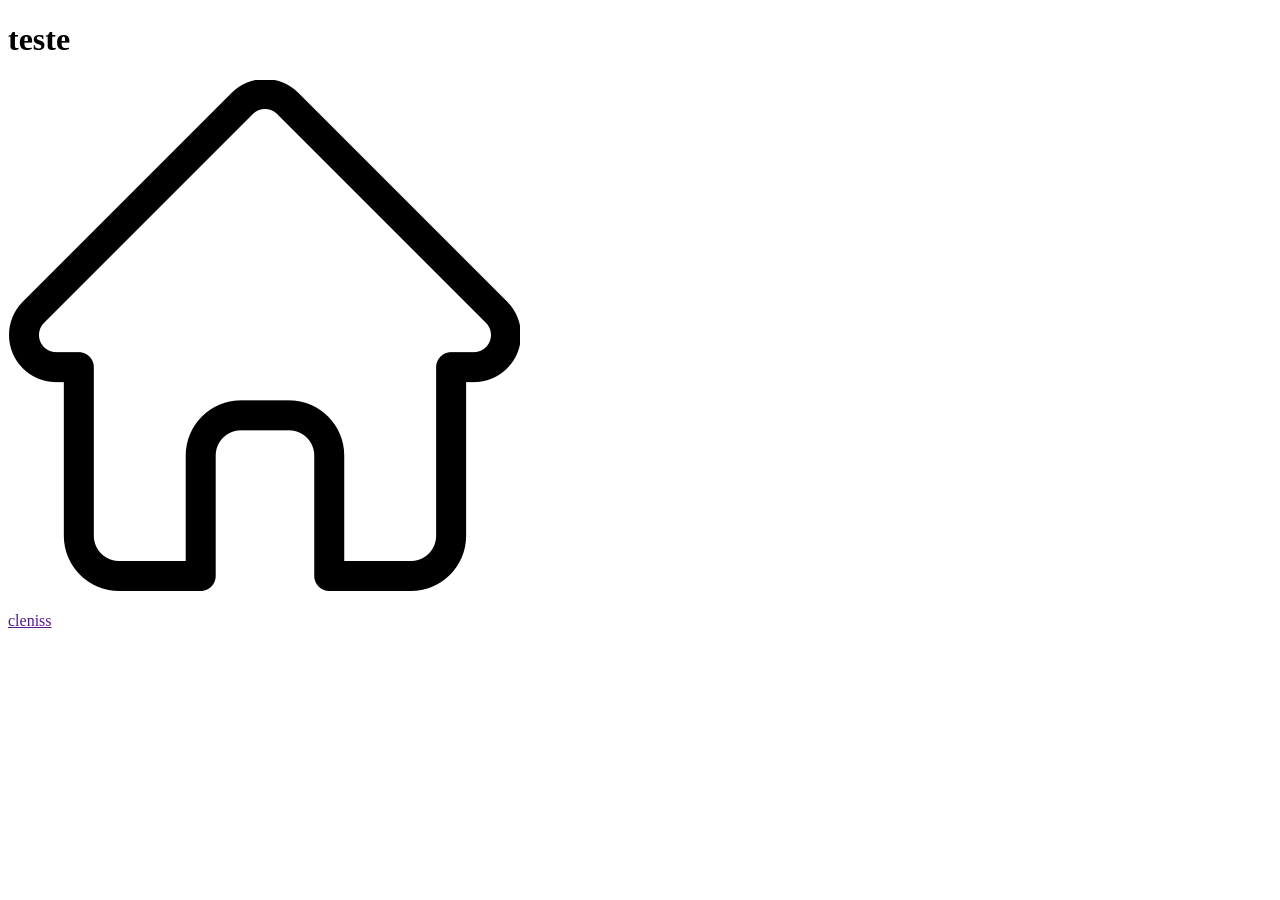
==== home/index.html @ c4fd5f88 "Add files via upload" ====
<!DOCTYPE html>
<html lang="en">
<head>
    <meta charset="UTF-8">
    <meta name="viewport" content="width=device-width, initial-scale=1.0">
    <title>site institucional</title>
</head>
<body>
    <h1>teste</h1>
    <nav>
        <a href="">
            <img src="../assets/icons/home.png" alt="home">
            <p>cleniss</p>
        </a>
    </nav>
</body>
</html>
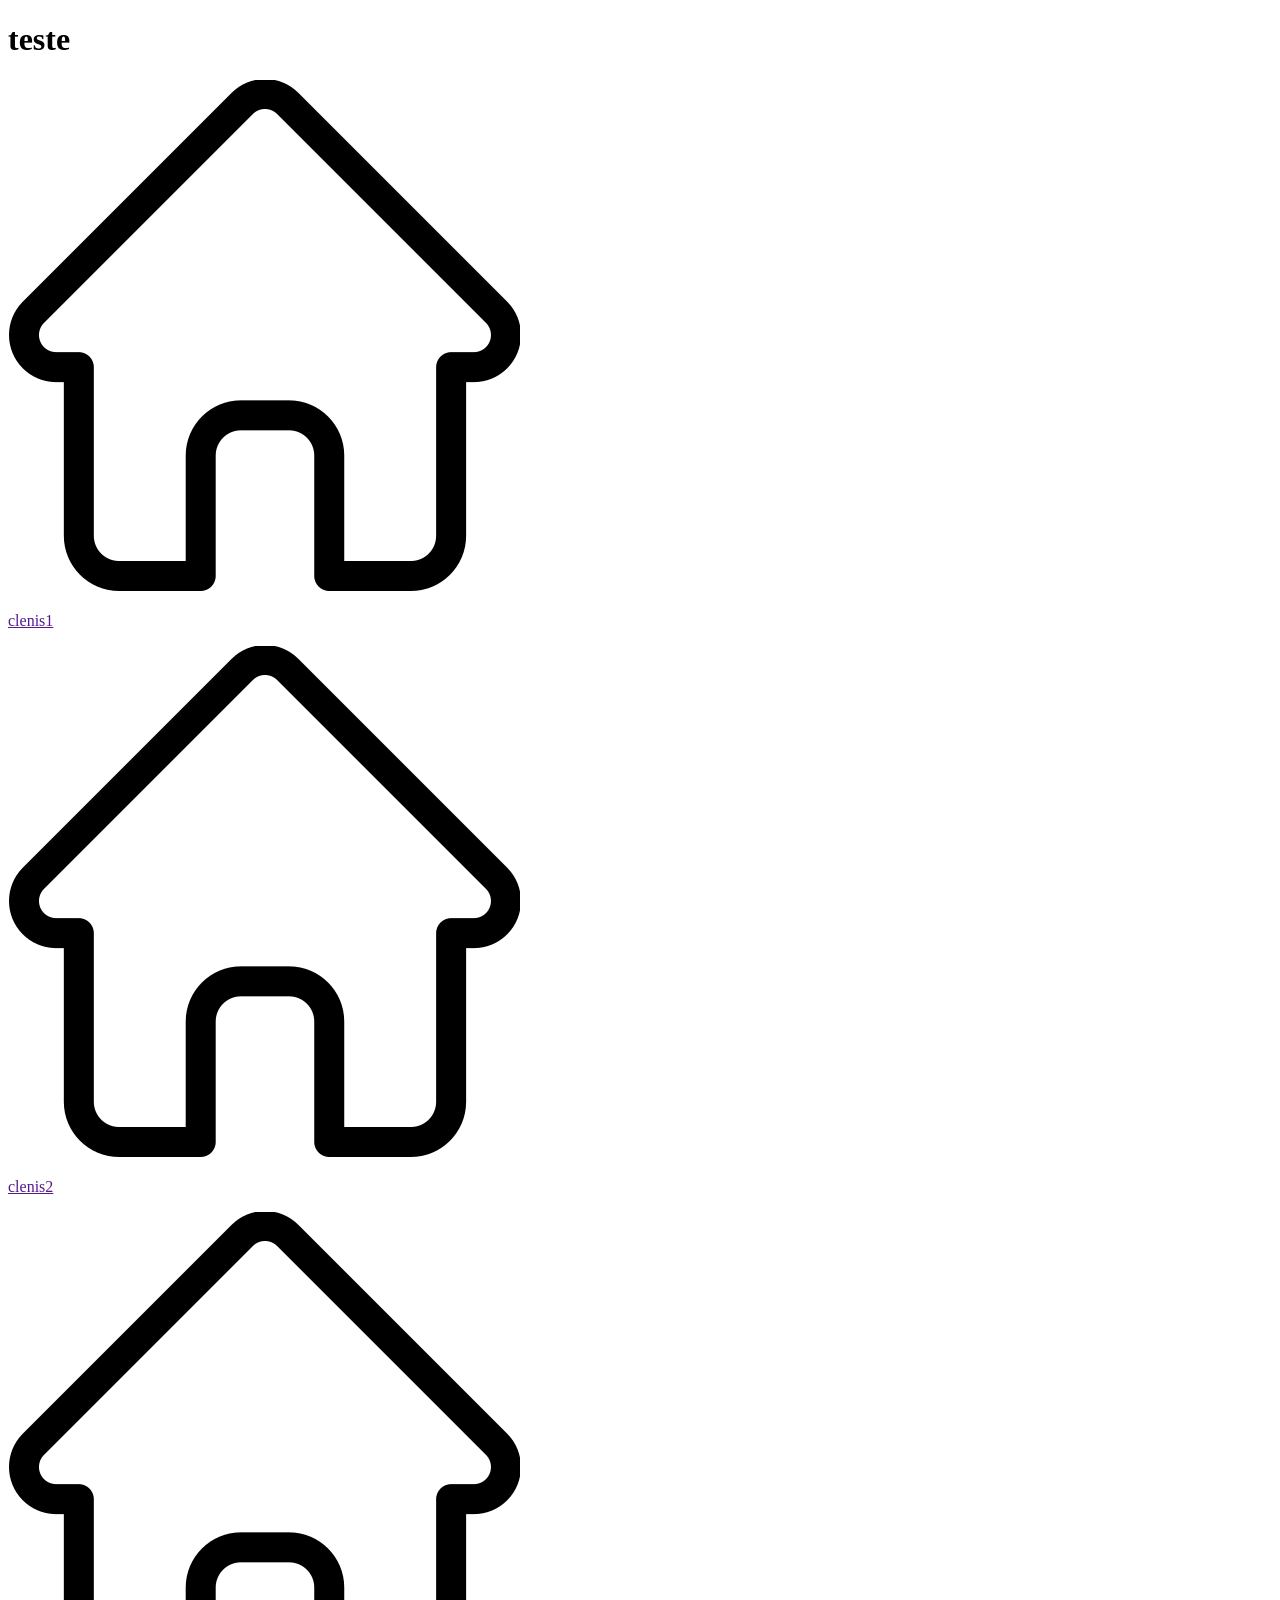
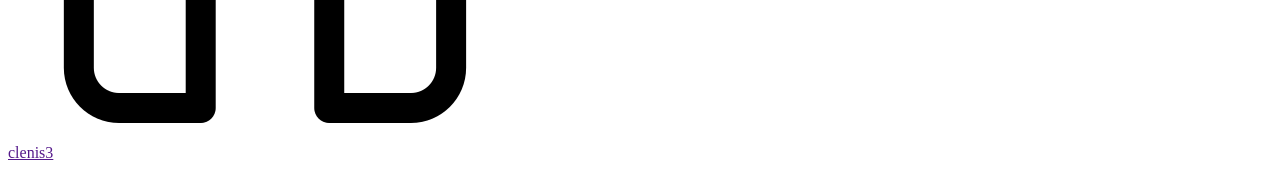
==== commit 21d66c8b: "adcionei coisas na nav" ====
--- a/home/index.html
+++ b/home/index.html
@@ -10,7 +10,17 @@
     <nav>
         <a href="">
             <img src="../assets/icons/home.png" alt="home">
-            <p>cleniss</p>
+            <p>clenis1</p>
+        </a>
+
+         <a href="">
+            <img src="../assets/icons/home.png" alt="home">
+            <p>clenis2</p>
+        </a>
+
+         <a href="">
+            <img src="../assets/icons/home.png" alt="home">
+            <p>clenis3</p>
         </a>
     </nav>
 </body>
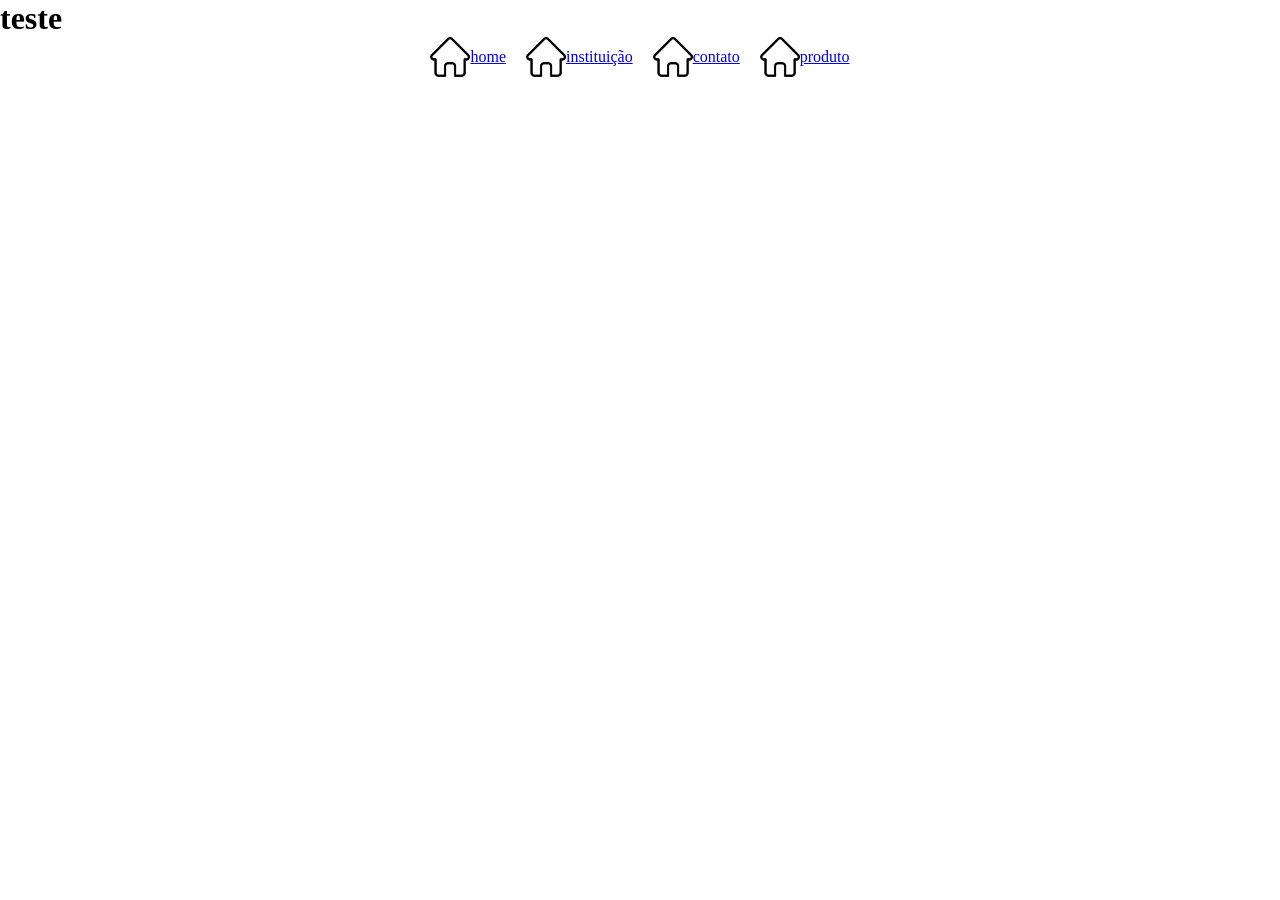
==== commit 8198806e: "css" ====
--- a/home/index.html
+++ b/home/index.html
@@ -4,24 +4,29 @@
     <meta charset="UTF-8">
     <meta name="viewport" content="width=device-width, initial-scale=1.0">
     <title>site institucional</title>
-</head>
+    <link rel="stylesheet" href="style.css">
 <body>
     <h1>teste</h1>
     <nav>
-        <a href="">
-            <img src="../assets/icons/home.png" alt="home">
-            <p>clenis1</p>
+        <a class="nav-item" href="./index.html">
+            <img class="icone-nav" src="../assets/icons/home.png" alt="home">
+            <p>home</p>
         </a>
 
-         <a href="">
-            <img src="../assets/icons/home.png" alt="home">
-            <p>clenis2</p>
+         <a class="nav-item" href="./index.html">
+            <img class="icone-nav" src="../assets/icons/home.png" alt="home">
+            <p>instituição</p>
         </a>
 
-         <a href="">
-            <img src="../assets/icons/home.png" alt="home">
-            <p>clenis3</p>
+         <a class="nav-item" href="./index.html">
+            <img class="icone-nav" src="../assets/icons/home.png" alt="home">
+            <p>contato</p>
+        </a>
+        <a class="nav-item" href="./index.html">
+            <img class="icone-nav" src="../assets/icons/home.png" alt="home">
+            <p>produto</p>
         </a>
     </nav>
+    <script src="script.js"></script>
 </body>
 </html>
--- a/home/style.css
+++ b/home/style.css
@@ -0,0 +1,21 @@
+*{
+    padding: 0;
+    margin: 0;
+}
+
+nav{
+    display:flex ;
+    justify-content: center;
+    gap: 20px;
+}
+
+.nav-item{
+    display: flex;
+    align-items: center;
+    justify-content: center;
+}
+
+.icone-nav{
+    width: 40px;
+    height: auto;
+}
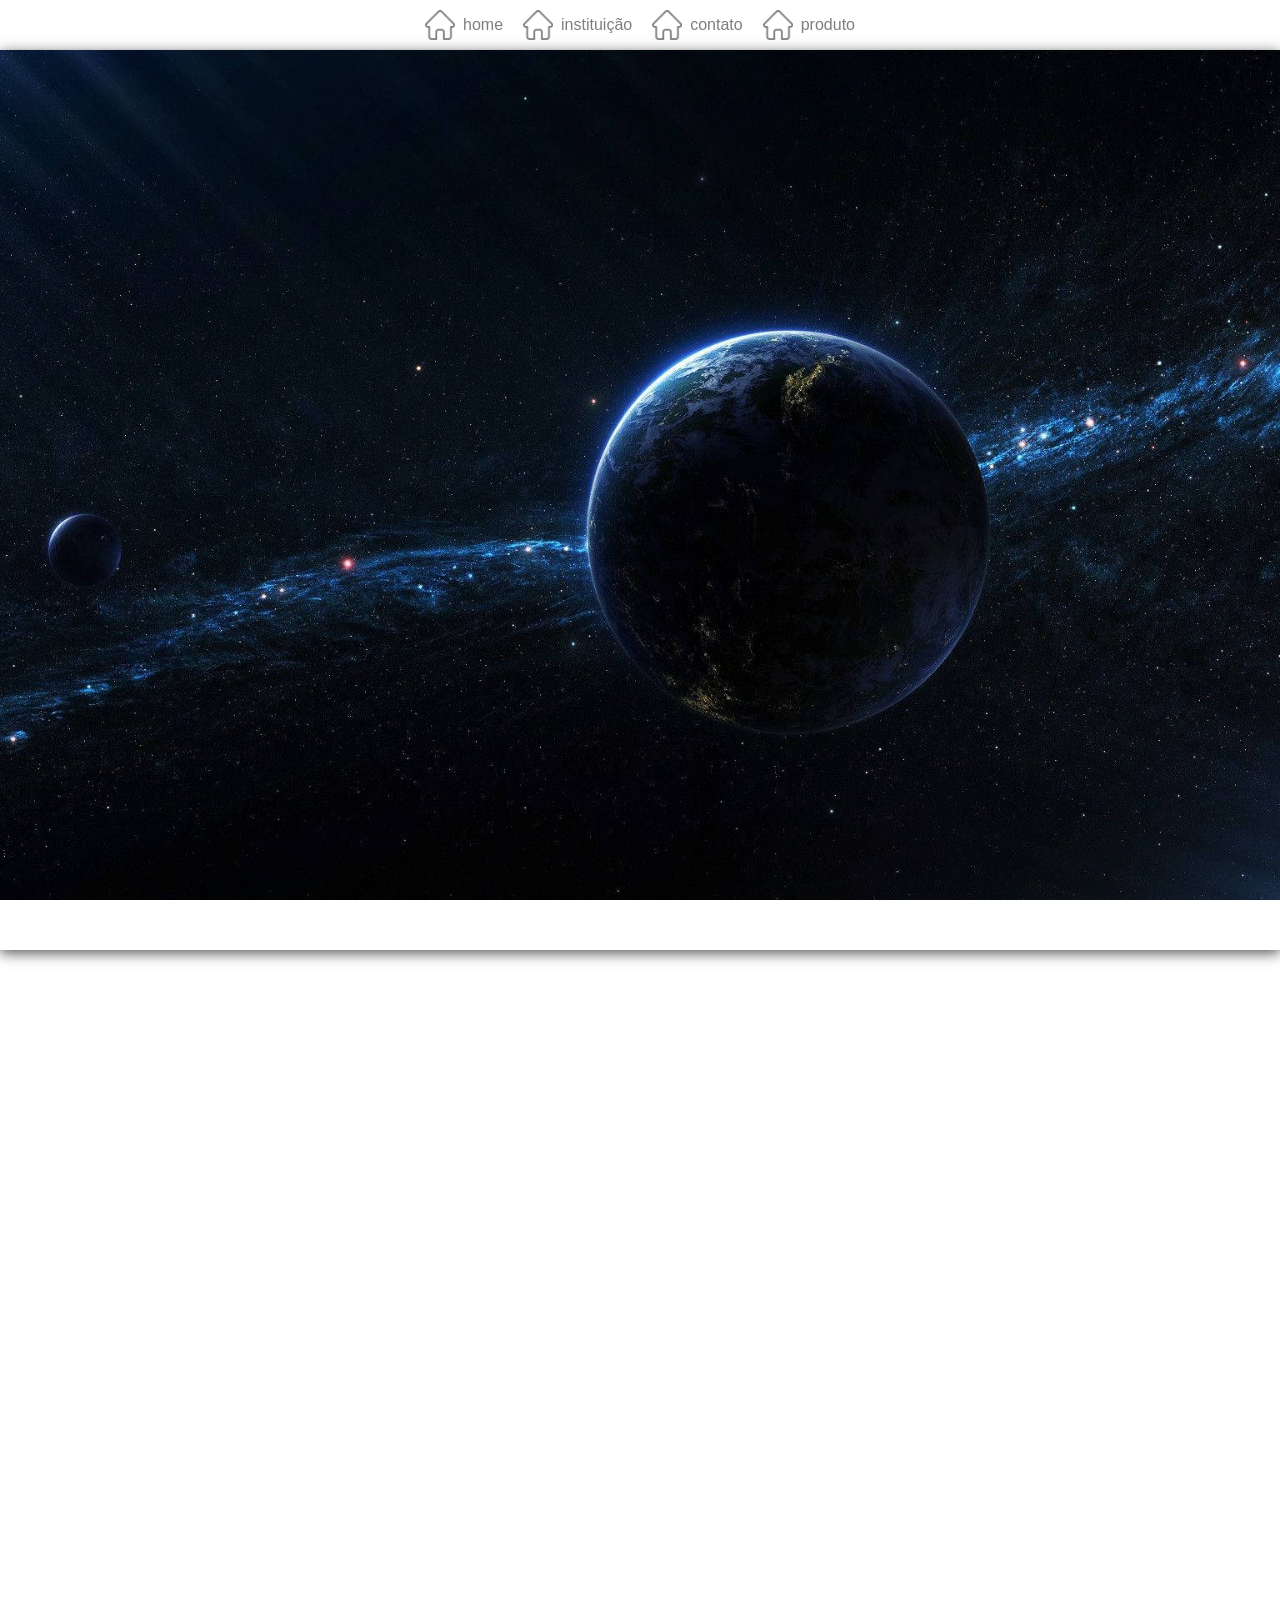
==== commit f9f31b7b: "começei o css" ====
--- a/home/index.html
+++ b/home/index.html
@@ -6,7 +6,6 @@
     <title>site institucional</title>
     <link rel="stylesheet" href="style.css">
 <body>
-    <h1>teste</h1>
     <nav>
         <a class="nav-item" href="./index.html">
             <img class="icone-nav" src="../assets/icons/home.png" alt="home">
@@ -27,6 +26,12 @@
             <p>produto</p>
         </a>
     </nav>
+    <section class="s1"> 
+
+    </section>
+    <section class="s2"> 
+        
+    </section>
     <script src="script.js"></script>
 </body>
 </html>
--- a/home/style.css
+++ b/home/style.css
@@ -7,15 +7,43 @@
     display:flex ;
     justify-content: center;
     gap: 20px;
+    box-shadow: 0px 3px 13px #00000077;
+    padding: 10px;
 }
 
 .nav-item{
     display: flex;
     align-items: center;
     justify-content: center;
+    gap: 8px;
+    text-decoration: none;
+    color: black;
+    opacity: 0.5;
+    transition: all 200ms ease-in-out;
+}
+.nav-item:hover{
+    opacity: 1;
 }
 
 .icone-nav{
-    width: 40px;
+    width: 30px;
     height: auto;
+}
+
+.nav-item p{
+    font-size: 16px;
+    font-family: Arial, Helvetica, sans-serif;
+}
+.s1{
+    background-image: url(../assets/images/backs.jpg);
+    height: 100vh;
+    background-position: center;
+    background-attachment: fixed;
+    background-repeat: no-repeat;
+    background-size: cover;
+    box-shadow: 0px 3px 13px #000000af;
+}
+
+.s2{
+    height: 100vh;
 }
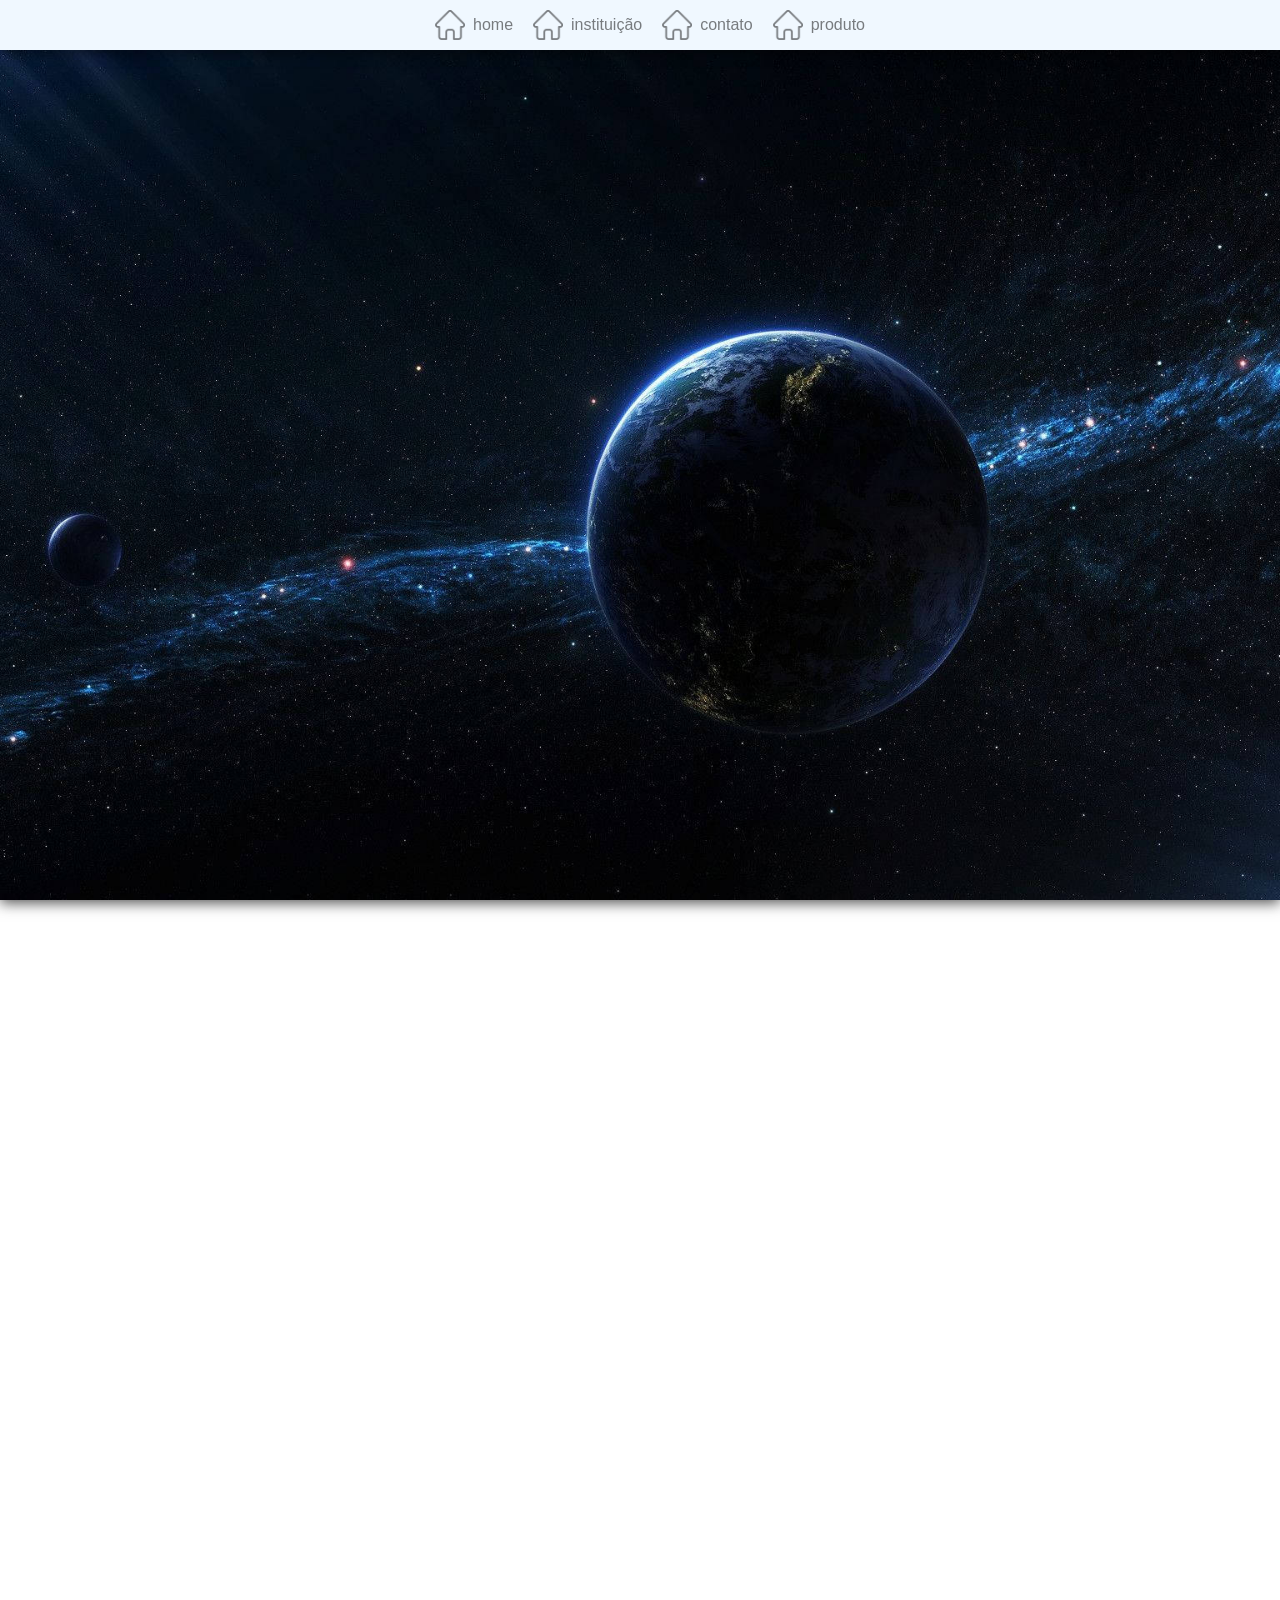
==== commit 604c8472: "css continuado" ====
--- a/home/index.html
+++ b/home/index.html
@@ -26,6 +26,9 @@
             <p>produto</p>
         </a>
     </nav>
+    <div class="wrap-open">
+        <img src="../assets/icons/menu-hamburguer.png" alt="">
+    </div>
     <section class="s1"> 
 
     </section>
--- a/home/style.css
+++ b/home/style.css
@@ -9,6 +9,9 @@
     gap: 20px;
     box-shadow: 0px 3px 13px #00000077;
     padding: 10px;
+    width: 100%;
+    position: fixed;
+    background-color: aliceblue;
 }
 
 .nav-item{
@@ -46,4 +49,34 @@
 
 .s2{
     height: 100vh;
-}+}
+.wrap-open{
+    display: none;
+}
+@media (width <= 1000px){
+    nav{
+        display: none;
+}
+.wrap-open {
+    background-color: aliceblue;
+    opacity: 0.5;
+    width: 50px;
+    height: 50px;
+    position: absolute;
+    right: 10px;
+    top: 52px;
+    display: flex;
+    align-items: center;
+    justify-content: center;
+    border-radius: 5px;
+    transition: all 200ms ease-in-out;
+}
+.wrap-open:hover{
+    opacity: 1;
+    cursor: pointer;
+
+}
+.wrap-open img{
+    width: 35px;
+}
+}
